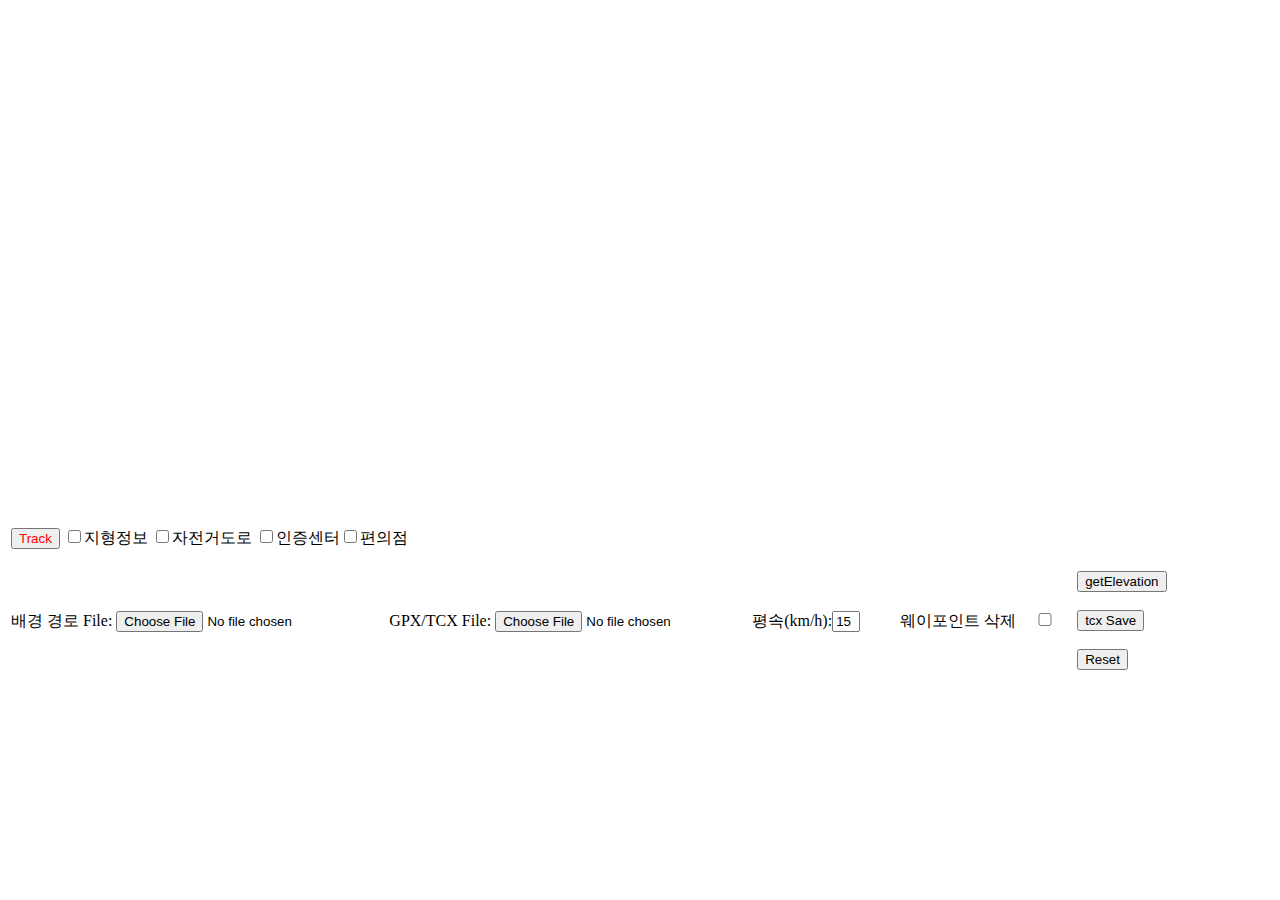
==== src/main/resources/static/editor.html @ 0ad05f09 "웨이포인트 삭제 기능 추가" ====
<!DOCTYPE html>
<html>
<head>
    <link rel="icon" type="image/png" sizes="32x32" href="/images/favicon-32x32.png">
    <title>대한민국의 모든 경로를 만들다</title>
    <meta http-equiv="Content-Type" content="text/html; charset=utf-8">
    <meta name="keyword" content="가민 tcx, garmin tcx, gpx, tcx,웨이포인트,waypoint">
    <meta http-equiv="Expires" content="Mon, 06 Jan 1990 00:00:01 GMT">
    <meta http-equiv="Expires" content="-1">
    <meta http-equiv="Pragma" content="no-cache">
    <meta http-equiv="Cache-Control" content="no-cache">
    <!-- Global site tag (gtag.js) - Google Analytics -->
    <script async src="https://www.googletagmanager.com/gtag/js?id=UA-131114801-1"></script>
    <script type="text/javascript" src="/js/google.js"></script>
    <!-- google -->
    <script type="text/javascript"
            src="//dapi.kakao.com/v2/maps/sdk.js?appkey=27f606d8edf497ab495f16d1d983047f&libraries=drawing"></script>
    <script type="text/javascript" src="/js/jquery-3.3.1.js"></script>
    <script type="text/javascript" src="/js/jquery.flot.js"></script>
    <script type="text/javascript" src="/js/jquery.flot.crosshair.js"></script>
    <script type="text/javascript" src="/js/jquery-plugin/jquery.blockUI.js"></script>
    <script type="text/javascript" src="/js/jquery-plugin/jquery.cookie.js"></script>
    <script type="text/javascript" src="/js/common.js"></script>
    <script type="text/javascript" src="/js/routeutil.js"></script>
    <script type="text/javascript" src="/js/editor.js"></script>

    <link type="text/css" href="/js/jquery-ui.css" rel="stylesheet"/>
    <link type="text/css" href="/js/giljabi.css" rel="stylesheet"/>

</head>

<body>

<table style="width:995px;"><!-- gpx2tcx 800+165 + 10-->
    <tr>
        <td>
            <div class="map_wrap">
                <div id="map" style="width:100%;height:500px;"></div>
                <p class="modes">
                    <button onclick="selectOverlay('POLYLINE')" style='color:red;'>Track</button>
                    <input class='mapType' type="checkbox" id="chkTerrain"/><label for="chkTerrain">지형정보</label>
                    <input class="mapType" type="checkbox" id="chkBicycle"/><label for="chkBicycle">자전거도로</label>
                    <input class="mapType" type="checkbox" id="chkCertification"/><label
                        for="chkCertification">인증센터​</label>
                    <input class="mapType" type="checkbox" id="chkCvs"/><label for="chkCvs">편의점</label>
                </p>
            </div>
        </td>
    </tr>
</table>

<table>
    <tr>
        <td>
            <div id='editinfo'>
                배경 경로 File: <input type="file" id="baseInput" accept=".gpx">&nbsp;&nbsp;&nbsp;&nbsp;
                GPX/TCX File: <input type="file" id="fileInput" accept=".gpx">
                평속(km/h):<input type="text" id="averageV" value="15" style="width:20px;">
                &nbsp;&nbsp;&nbsp;&nbsp;&nbsp;&nbsp;&nbsp;&nbsp;
                웨이포인트 삭제<input type="checkbox" id="wptIcon" name="wptIcon" value="true" style="width:50px;">
            </div>

            <div class="elevationContainer">
                <div id="elevationImage" class="elevation"></div>
            </div>
        </td>
        <td>
            <input type='button' id='getElevation' class="button" value='getElevation'><br><br>
            <input type="button" id="tcxsave" class="button" value="tcx Save"/><br><br>
            <input type="button" id="reset" class="button" value="Reset"/>
        </td>
    </tr>
</table>

</body>
</html>
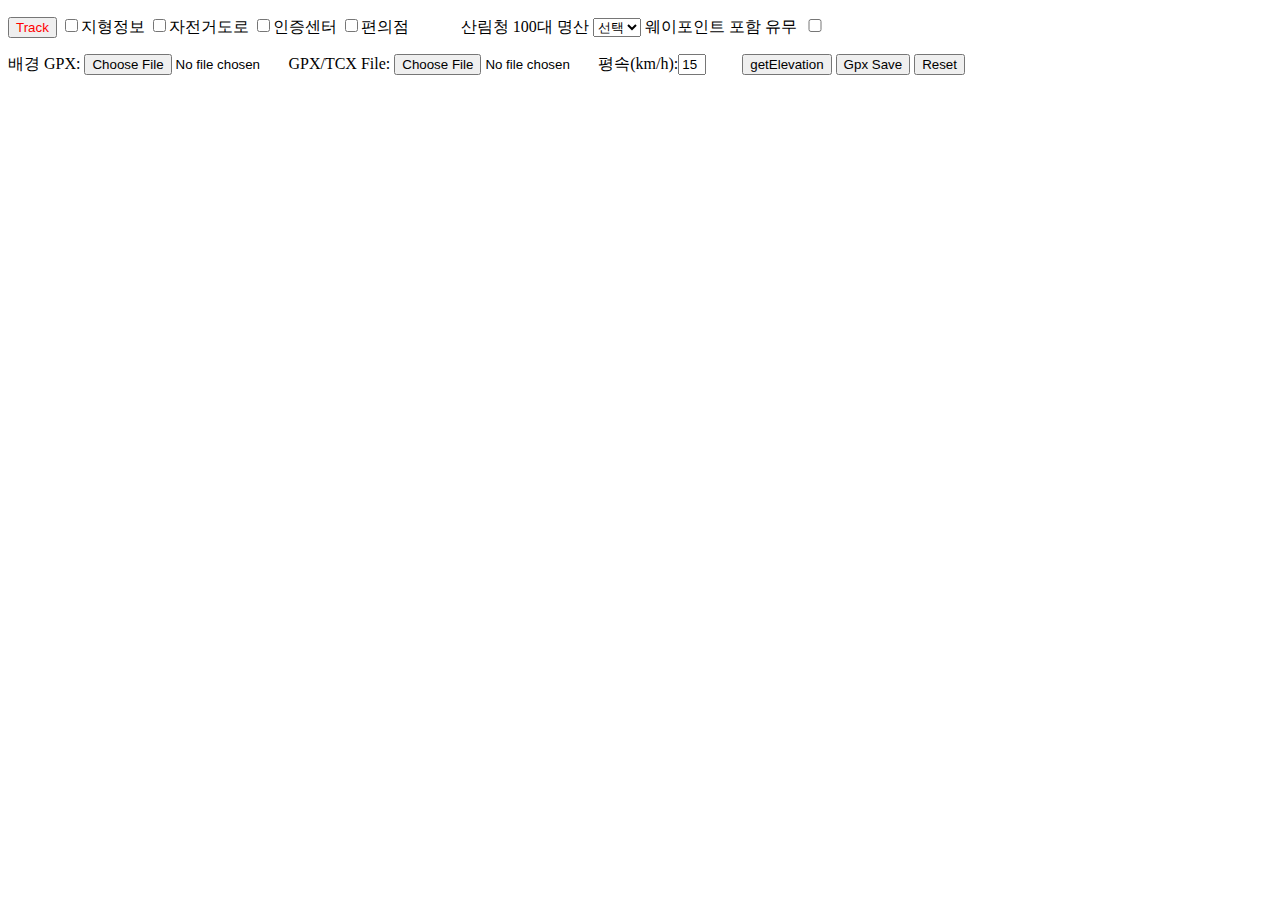
==== commit 038257e3: "산림청 100대 명산 gpx 경로 추가, UI개선" ====
--- a/src/main/resources/static/editor.html
+++ b/src/main/resources/static/editor.html
@@ -31,46 +31,59 @@
 
 <body>
 
-<table style="width:995px;"><!-- gpx2tcx 800+165 + 10-->
-    <tr>
-        <td>
-            <div class="map_wrap">
-                <div id="map" style="width:100%;height:500px;"></div>
-                <p class="modes">
-                    <button onclick="selectOverlay('POLYLINE')" style='color:red;'>Track</button>
-                    <input class='mapType' type="checkbox" id="chkTerrain"/><label for="chkTerrain">지형정보</label>
-                    <input class="mapType" type="checkbox" id="chkBicycle"/><label for="chkBicycle">자전거도로</label>
-                    <input class="mapType" type="checkbox" id="chkCertification"/><label
-                        for="chkCertification">인증센터​</label>
-                    <input class="mapType" type="checkbox" id="chkCvs"/><label for="chkCvs">편의점</label>
-                </p>
-            </div>
-        </td>
-    </tr>
-</table>
+<div class="map_wrap">
+    <div id="map" style="width:100%;height:100%;"></div>
+    <p class="modes">
+        <button onclick="selectOverlay('POLYLINE')" style='color:red;'>Track</button>
+        <input class='mapType' type="checkbox" id="chkTerrain"/><label for="chkTerrain">지형정보</label>
+        <input class="mapType" type="checkbox" id="chkBicycle"/><label for="chkBicycle">자전거도로</label>
+        <input class="mapType" type="checkbox" id="chkCertification"/><label
+            for="chkCertification">인증센터</label>
+        <input class="mapType" type="checkbox" id="chkCvs"/><label for="chkCvs">편의점</label>
+        &nbsp;&nbsp;&nbsp;&nbsp;&nbsp;&nbsp;&nbsp;&nbsp;&nbsp;&nbsp;&nbsp;
+        산림청 100대 명산
+        <select class="mapType" id="mountain100Select" name="mountain100Select">
+            <option>선택</option>
+        </select>
+        웨이포인트 포함 유무
+        <input class="mapType" type="checkbox" id="wptIcon" name="wptIcon" value="true" style="width:20px;">
+    </p>
+</div>
 
-<table>
-    <tr>
-        <td>
-            <div id='editinfo'>
-                배경 경로 File: <input type="file" id="baseInput" accept=".gpx">&nbsp;&nbsp;&nbsp;&nbsp;
-                GPX/TCX File: <input type="file" id="fileInput" accept=".gpx">
-                평속(km/h):<input type="text" id="averageV" value="15" style="width:20px;">
-                &nbsp;&nbsp;&nbsp;&nbsp;&nbsp;&nbsp;&nbsp;&nbsp;
-                웨이포인트 삭제<input type="checkbox" id="wptIcon" name="wptIcon" value="true" style="width:50px;">
-            </div>
+<div>
+    <div id='editinfo' style="vertical-align:top; height:20px;">
+        <p>
+            배경 GPX: <input type="file" id="baseInput" accept=".gpx" style="width:200px;">
+            GPX/TCX File: <input type="file" id="fileInput" accept=".gpx" style="width:200px;">
+            평속(km/h):<input type="text" id="averageV" value="15" style="width:20px;">
+            &nbsp;&nbsp;&nbsp;&nbsp;&nbsp;&nbsp;&nbsp;
+            <input type="button" id="getElevation" value="getElevation">
+            <input type="button" id="gpxsave" value="Gpx Save"/>
+            <input type="button" id="reset" value="Reset"/>
+        </p>
+    </div>
 
-            <div class="elevationContainer">
-                <div id="elevationImage" class="elevation"></div>
-            </div>
-        </td>
-        <td>
-            <input type='button' id='getElevation' class="button" value='getElevation'><br><br>
-            <input type="button" id="tcxsave" class="button" value="tcx Save"/><br><br>
-            <input type="button" id="reset" class="button" value="Reset"/>
-        </td>
-    </tr>
-</table>
+    <div class="elevationContainer">
+        <div id="elevationImage" class="elevation"></div>
+    </div>
+</div>
+
+<div id="blockingAds" class="blockUI" style="display:none">
+    <div class="blockUI blockOverlay" style="z-index: 1000; border: none;
+	margin: 0px; padding: 0px; width: 100%; height: 100%; top: 0px; left: 0px;
+	background-color: rgb(0, 0, 0); opacity: 0.6; cursor: wait; position: absolute;">
+    </div>
+    <div class="blockUI blockMsg blockElement" style="z-index: 1011;
+	position: absolute; padding: 0px; margin: 0px; height:120px; width: 920px; top: 30%; left: 150;
+	text-align: center; color: rgb(0, 0, 0); border: 3px solid rgb(170, 0, 0);
+	background-color: rgb(255, 255, 255); cursor: wait;">
+        <div>
+            <br><br>
+            <img src="/images/ajax-loader.gif" width="200px" height="20px">
+            &nbsp;&nbsp;&nbsp;&nbsp;고도 정보를 가져옵니다. 잠시만 기다려 주세요....
+        </div>
+    </div>
+</div>
 
 </body>
 </html>
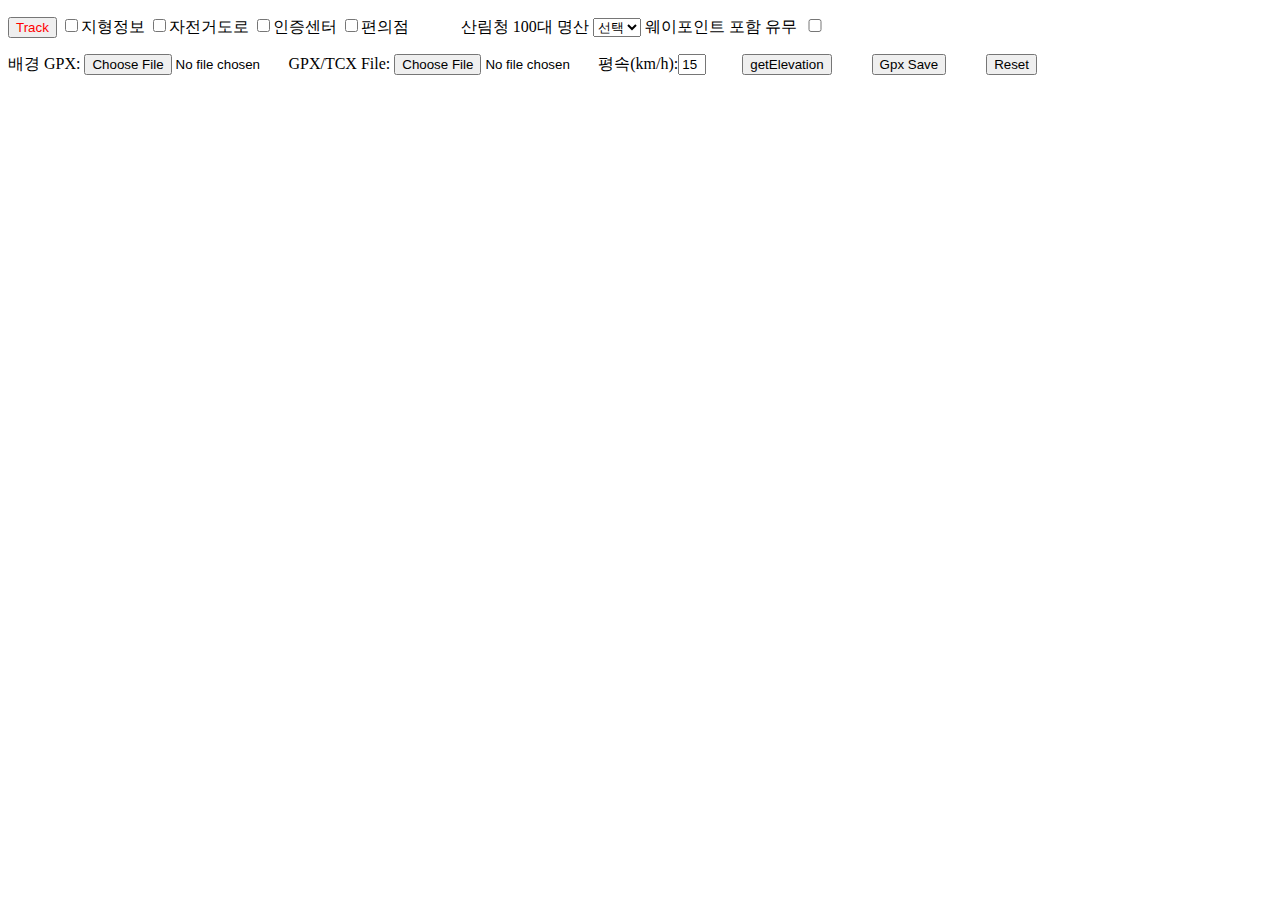
==== commit 7e93b8c1: "gpx 로딩 후 위치 이동 추가" ====
--- a/src/main/resources/static/editor.html
+++ b/src/main/resources/static/editor.html
@@ -23,6 +23,8 @@
     <script type="text/javascript" src="/js/common.js"></script>
     <script type="text/javascript" src="/js/routeutil.js"></script>
     <script type="text/javascript" src="/js/editor.js"></script>
+    <script type="text/javascript" src="/js/xmlwriter.js"></script>
+    <script type="text/javascript" src="/js/FileSaver.min.js"></script>
 
     <link type="text/css" href="/js/jquery-ui.css" rel="stylesheet"/>
     <link type="text/css" href="/js/giljabi.css" rel="stylesheet"/>
@@ -58,7 +60,9 @@
             평속(km/h):<input type="text" id="averageV" value="15" style="width:20px;">
             &nbsp;&nbsp;&nbsp;&nbsp;&nbsp;&nbsp;&nbsp;
             <input type="button" id="getElevation" value="getElevation">
+            &nbsp;&nbsp;&nbsp;&nbsp;&nbsp;&nbsp;&nbsp;&nbsp;
             <input type="button" id="gpxsave" value="Gpx Save"/>
+            &nbsp;&nbsp;&nbsp;&nbsp;&nbsp;&nbsp;&nbsp;&nbsp;
             <input type="button" id="reset" value="Reset"/>
         </p>
     </div>
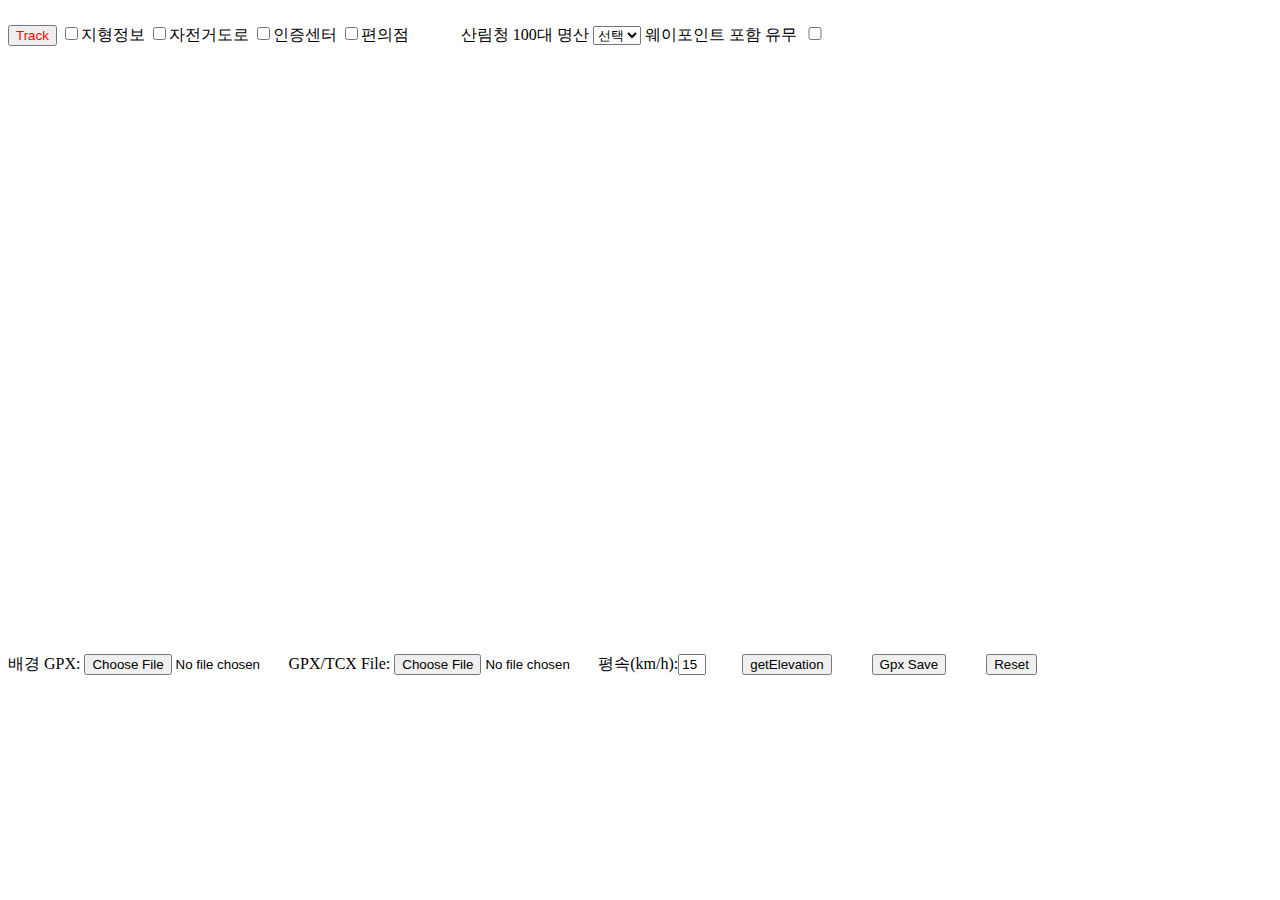
==== commit 8142b854: "DB사용 삭제, 경로/웨이포인트 저장 개선, gpx파일 위치 변경" ====
--- a/src/main/resources/static/editor.html
+++ b/src/main/resources/static/editor.html
@@ -9,10 +9,6 @@
     <meta http-equiv="Expires" content="-1">
     <meta http-equiv="Pragma" content="no-cache">
     <meta http-equiv="Cache-Control" content="no-cache">
-    <!-- Global site tag (gtag.js) - Google Analytics -->
-    <script async src="https://www.googletagmanager.com/gtag/js?id=UA-131114801-1"></script>
-    <script type="text/javascript" src="/js/google.js"></script>
-    <!-- google -->
     <script type="text/javascript"
             src="//dapi.kakao.com/v2/maps/sdk.js?appkey=27f606d8edf497ab495f16d1d983047f&libraries=drawing"></script>
     <script type="text/javascript" src="/js/jquery-3.3.1.js"></script>
@@ -29,28 +25,61 @@
     <link type="text/css" href="/js/jquery-ui.css" rel="stylesheet"/>
     <link type="text/css" href="/js/giljabi.css" rel="stylesheet"/>
 
+
+    <style type="text/css">
+        .container {
+            width: 100%;
+            display: flex; /* This will arrange the child divs in a row */
+            height: 70vh;
+            position: relative;
+        }
+
+        .left-div {
+            width: 950px;
+        }
+
+        .right-div {
+            width: 210px;
+            height: 100%;
+            overflow-y: auto;
+        }
+        .ad-container {
+            text-align: center;
+            margin: 0 auto;
+        }
+    </style>
 </head>
 
 <body>
+<div w3-include-html="/menu.html"></div>
+<div class="container">
+    <div class="left-div">
+        <div class="map_wrap">
+            <div id="map" style="width:100%;height:100%;"></div>
+            <p class="modes">
+                <button onclick="selectOverlay('POLYLINE')" style='color:red;'>Track</button>
+                <input class='mapType' type="checkbox" id="chkTerrain"/><label for="chkTerrain">지형정보</label>
+                <input class="mapType" type="checkbox" id="chkBicycle"/><label for="chkBicycle">자전거도로</label>
+                <input class="mapType" type="checkbox" id="chkCertification"/><label
+                    for="chkCertification">인증센터</label>
+                <input class="mapType" type="checkbox" id="chkCvs"/><label for="chkCvs">편의점</label>
+                &nbsp;&nbsp;&nbsp;&nbsp;&nbsp;&nbsp;&nbsp;&nbsp;&nbsp;&nbsp;&nbsp;
+                산림청 100대 명산
+                <select class="mapType" id="mountain100Select" name="mountain100Select">
+                    <option>선택</option>
+                </select>
+                웨이포인트 포함 유무
+                <input class="mapType" type="checkbox" id="wptIcon" name="wptIcon" value="true" style="width:20px;">
+            </p>
+        </div>
+    </div>
+    <div class="right-div">
+        <div class="ad-container">
+        </div>
+    </div>
+</div>
 
-<div class="map_wrap">
-    <div id="map" style="width:100%;height:100%;"></div>
-    <p class="modes">
-        <button onclick="selectOverlay('POLYLINE')" style='color:red;'>Track</button>
-        <input class='mapType' type="checkbox" id="chkTerrain"/><label for="chkTerrain">지형정보</label>
-        <input class="mapType" type="checkbox" id="chkBicycle"/><label for="chkBicycle">자전거도로</label>
-        <input class="mapType" type="checkbox" id="chkCertification"/><label
-            for="chkCertification">인증센터</label>
-        <input class="mapType" type="checkbox" id="chkCvs"/><label for="chkCvs">편의점</label>
-        &nbsp;&nbsp;&nbsp;&nbsp;&nbsp;&nbsp;&nbsp;&nbsp;&nbsp;&nbsp;&nbsp;
-        산림청 100대 명산
-        <select class="mapType" id="mountain100Select" name="mountain100Select">
-            <option>선택</option>
-        </select>
-        웨이포인트 포함 유무
-        <input class="mapType" type="checkbox" id="wptIcon" name="wptIcon" value="true" style="width:20px;">
-    </p>
-</div>
+
 
 <div>
     <div id='editinfo' style="vertical-align:top; height:20px;">
@@ -89,5 +118,8 @@
     </div>
 </div>
 
+<script>
+    includeHTML();
+</script>
 </body>
 </html>
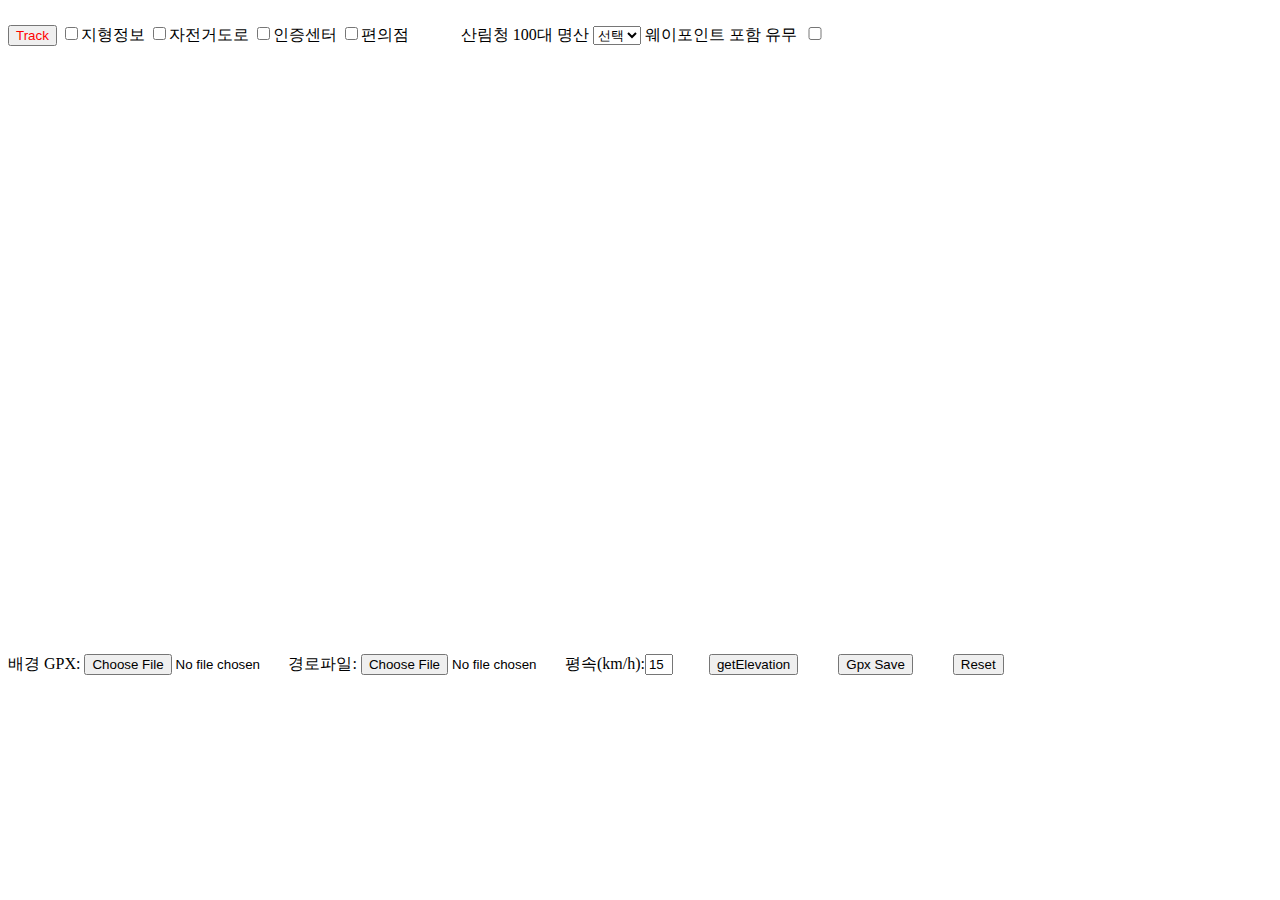
==== commit 7c40434c: "gpx 파일명 수정" ====
--- a/src/main/resources/static/editor.html
+++ b/src/main/resources/static/editor.html
@@ -85,7 +85,7 @@
     <div id='editinfo' style="vertical-align:top; height:20px;">
         <p>
             배경 GPX: <input type="file" id="baseInput" accept=".gpx" style="width:200px;">
-            GPX/TCX File: <input type="file" id="fileInput" accept=".gpx" style="width:200px;">
+            경로파일: <input type="file" id="fileInput" accept=".gpx" style="width:200px;">
             평속(km/h):<input type="text" id="averageV" value="15" style="width:20px;">
             &nbsp;&nbsp;&nbsp;&nbsp;&nbsp;&nbsp;&nbsp;
             <input type="button" id="getElevation" value="getElevation">
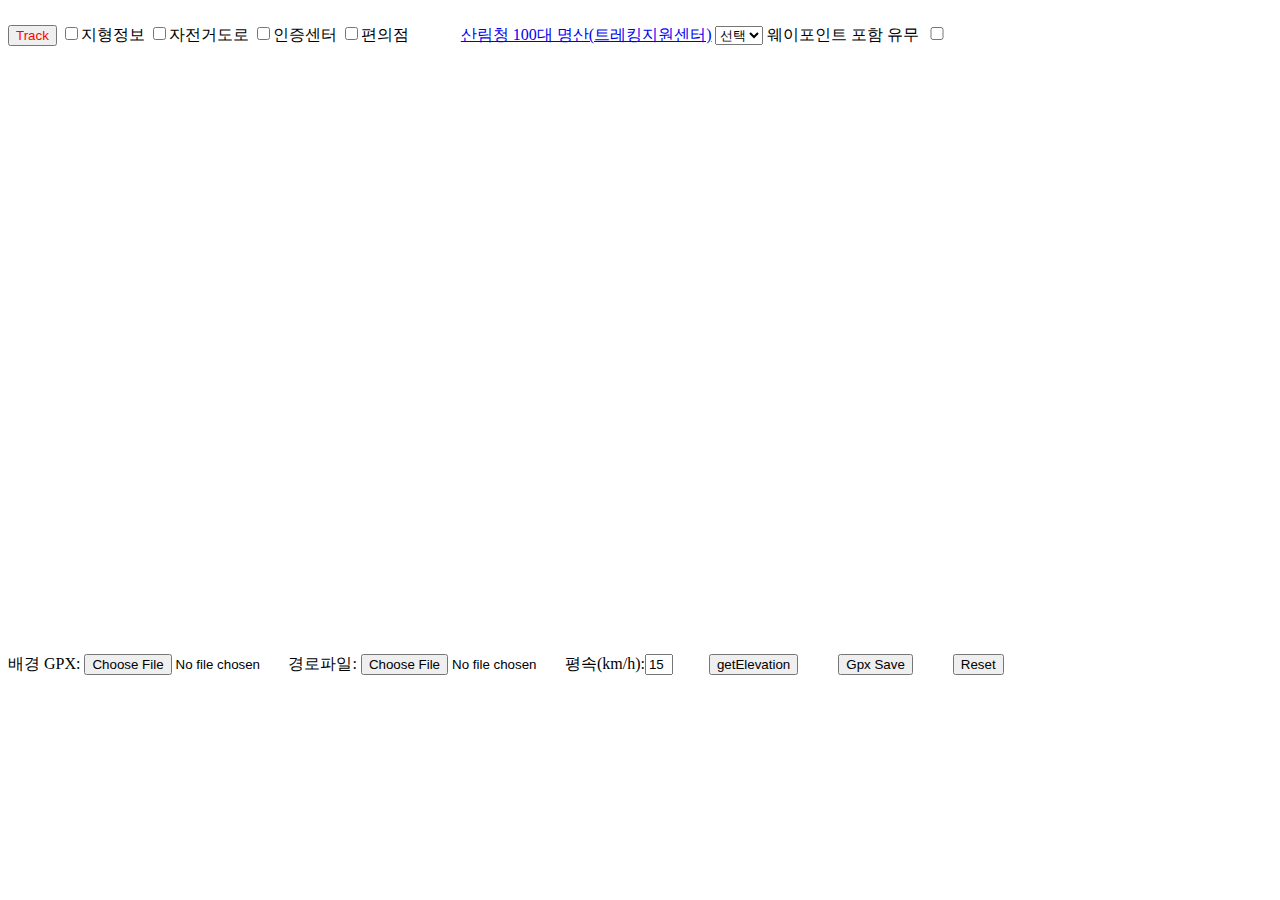
==== commit 602176d8: "gpx 파일명을 영문으로 변환" ====
--- a/src/main/resources/static/editor.html
+++ b/src/main/resources/static/editor.html
@@ -64,7 +64,7 @@
                     for="chkCertification">인증센터</label>
                 <input class="mapType" type="checkbox" id="chkCvs"/><label for="chkCvs">편의점</label>
                 &nbsp;&nbsp;&nbsp;&nbsp;&nbsp;&nbsp;&nbsp;&nbsp;&nbsp;&nbsp;&nbsp;
-                산림청 100대 명산
+                <a href="https://www.data.go.kr/data/15098177/fileData.do?recommendDataYn=Y" target="_blank">산림청 100대 명산(트레킹지원센터)</a>
                 <select class="mapType" id="mountain100Select" name="mountain100Select">
                     <option>선택</option>
                 </select>
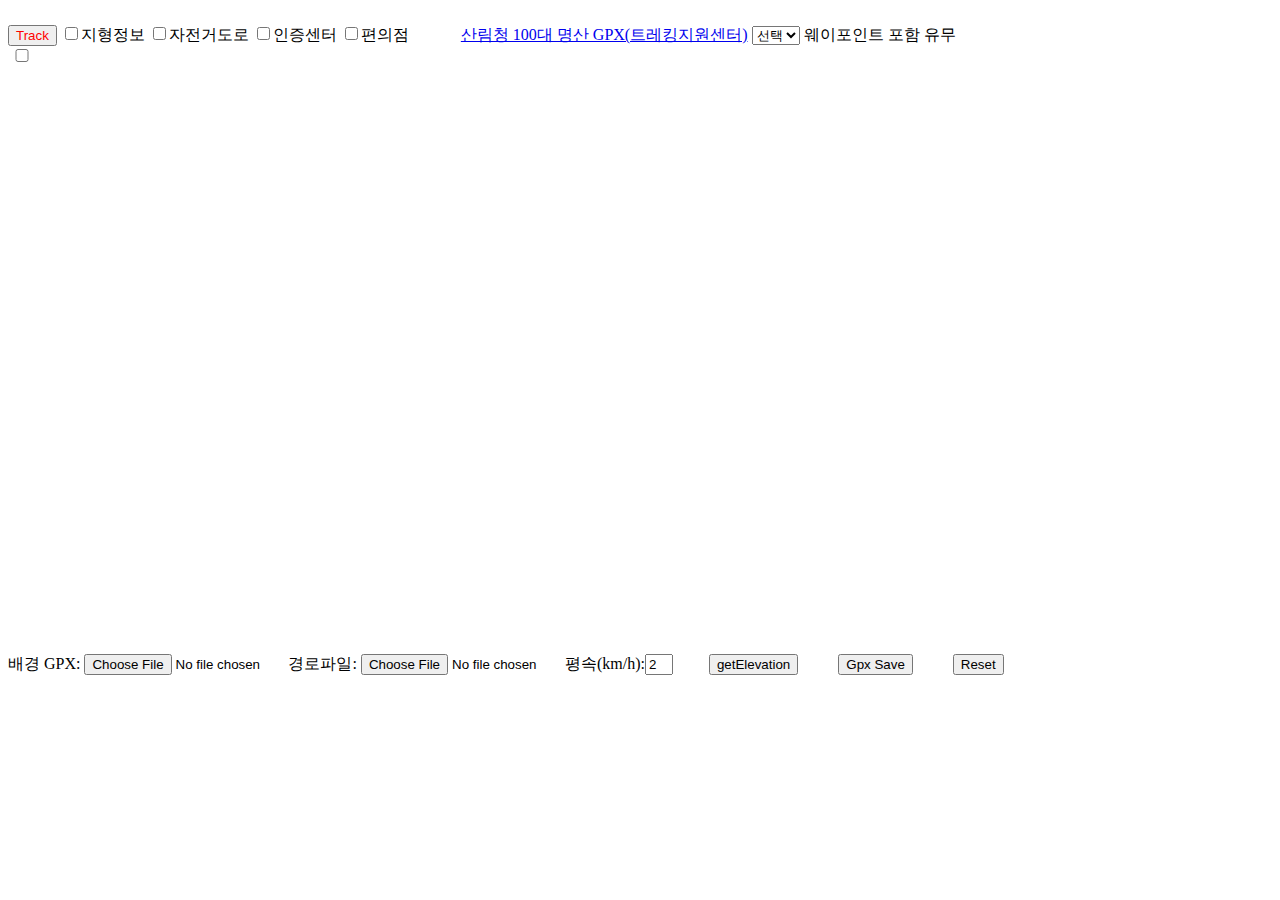
==== commit 944ccbb3: "평속을 트레킹에 맞게 2km로 수정하고 로그에 IP정보를 추가" ====
--- a/src/main/resources/static/editor.html
+++ b/src/main/resources/static/editor.html
@@ -64,7 +64,7 @@
                     for="chkCertification">인증센터</label>
                 <input class="mapType" type="checkbox" id="chkCvs"/><label for="chkCvs">편의점</label>
                 &nbsp;&nbsp;&nbsp;&nbsp;&nbsp;&nbsp;&nbsp;&nbsp;&nbsp;&nbsp;&nbsp;
-                <a href="https://www.data.go.kr/data/15098177/fileData.do?recommendDataYn=Y" target="_blank">산림청 100대 명산(트레킹지원센터)</a>
+                <a href="https://www.data.go.kr/data/15098177/fileData.do?recommendDataYn=Y" target="_blank">산림청 100대 명산 GPX(트레킹지원센터)</a>
                 <select class="mapType" id="mountain100Select" name="mountain100Select">
                     <option>선택</option>
                 </select>
@@ -86,7 +86,7 @@
         <p>
             배경 GPX: <input type="file" id="baseInput" accept=".gpx" style="width:200px;">
             경로파일: <input type="file" id="fileInput" accept=".gpx" style="width:200px;">
-            평속(km/h):<input type="text" id="averageV" value="15" style="width:20px;">
+            평속(km/h):<input type="text" id="averageV" value="2" style="width:20px;">
             &nbsp;&nbsp;&nbsp;&nbsp;&nbsp;&nbsp;&nbsp;
             <input type="button" id="getElevation" value="getElevation">
             &nbsp;&nbsp;&nbsp;&nbsp;&nbsp;&nbsp;&nbsp;&nbsp;
